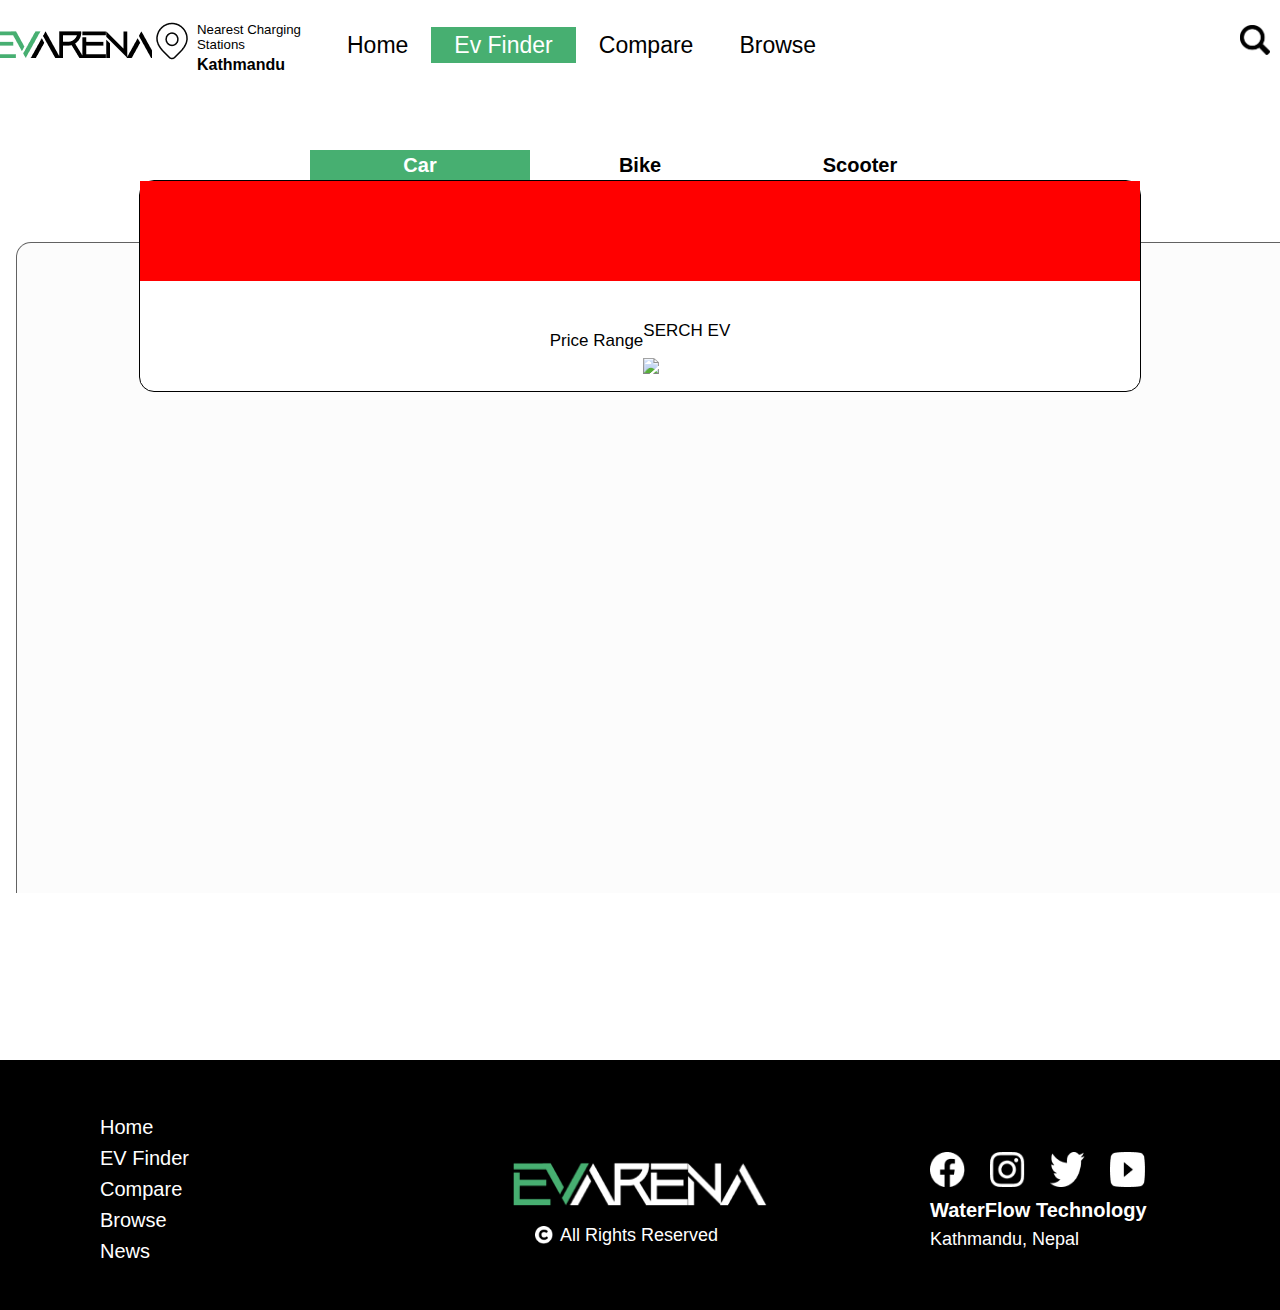
==== ev_finder.html @ 85b34fbe "feat: layout design for ev finder page including default nav menu and footer section" ====
<!DOCTYPE html>
<html lang="en">
<head>
    <title>EV Arena - EV Finder</title>
    <link rel="stylesheet" type="text/css" href="nav_style.css">
    <link rel="stylesheet" type="text/css" href="video_style.css">
    <link rel="stylesheet" type="text/css" href="ev_style.css">
    <link rel="stylesheet" type="text/css" href="footer_style.css">
    <link href="https://fonts.cdnfonts.com/css/gotham" rel="stylesheet">
</head>
<body>
    <!-- navigation menu -->
    <div class="nav">
        <!-- logo & location img container-->
        <div class="logo-container">
            <div class="logo"></div>
            <div class="location">
                <h5>Nearest Charging Stations</h5>
                <h4>Kathmandu</h4>
            </div>
        </div>
        <!-- navigation menu items -->
        <div class="nav-items">
            <a href="index.html" class="nav-items-hover">
                Home
            </a>
            <a class="nav-items-hover" id="active-ev">
                Ev Finder
            </a>
            <a class="nav-items-hover">
                Compare
            </a>
            <a class="nav-items-hover">
                Browse
            </a>
        </div>
        <!-- search logo container -->
        <div class="search-container">
            <div class="search"></div>
        </div>
        <!-- hamburger icon -->
        <div class="hamburger">
        <input type="checkbox" id="check">
        <label for="check" id="bar">
            <span></span>
            <span></span>
            <span></span>
        </label>
        </div>
    <!-- end of hamburger icon -->
    </div>

    <!-- Ev items nav menu -->
    <div class="nav-items-EV-Finder">
        <a class="nav-items-hover" id="active-home">
            Car
        </a>
        <a class="nav-items-hover">
            Bike
        </a>
        <a class="nav-items-hover">
            Scooter
        </a>
    </div> 

    <div class="finder-container">
        <div class="filter-container">
            <div class="filter-menu-container-top" >
            </div>

            <div class="filter-menu-container-bottom">
                <div id="filter-menu-price">
                    <p>Price Range</p>
                </div>
                <div id="filter-menu-search">
                    <p>SERCH EV</p>
                    <div class="dropdown-icon">
                        <img src="resources/dp-Vector.png" style="width: 50%">
                    </div>
                </div>
            </div>

        </div>  
        <div class="cars-container"></div>
    </div>

    <!----------------------------------- footer --------------------------------->
    <div class="footer">
        <div class="left-container">
            <li>Home</li>
            <li>EV Finder</li>
            <li>Compare</li>
            <li>Browse</li>
            <li>News</li>
        </div>
        <div class="logo-footer"></div>
        <div class="right-container">
            <div class="social-media-logo">
                <div id="s-logo-f" class="s-logo"></div>
                <div id="s-logo-i" class="s-logo"></div>
                <div id="s-logo-t" class="s-logo"></div>
                <div id="s-logo-y" class="s-logo"></div>
            </div>
            <h4>WaterFlow Technology</h4>
            <p>Kathmandu, Nepal</p>
        </div>
    </div>
    <div class="copyRight">
        <div class="copyRight-image"></div>
        <p>All Rights Reserved </p>
    </div>

    <script src="dropdown.js"></script>
    
</body>
</html>
---- nav_style.css ----
body{
    margin: 0;
    padding: 0;
}

.nav{
    width: 100%;
    background-color: white;
    
    top: 0;
    position: fixed;

    z-index: 10;
    display: flex;
}

.logo-container{
    height: 90px;
    width: 500px;

    display: flex;
    justify-content: center;
    align-items: center;

    /* background-color: red; */
}

.logo{
    margin-left: -10px;
    height: 34px;
    width: 190px;
    background-image: url(resources/logo.png);
    background-repeat: no-repeat;
    background-image: 100%;
}

.location{
    height: 50px;
    width: auto;
    background-image: url(resources/location-01.png);
    background-repeat: no-repeat;
    background-image: 100%;

    font-family: 'Gotham', sans-serif;
}

.location h5{
    margin-left: 45px;
    margin-top: 1.5px;
    font-weight: 450;
}

.location h4{
    margin-left: 45px;
    margin-top: -18px;
}

@media screen and (max-width: 810px){
    .logo-container{
        margin-left: 18px;
    }

    .location{
        width: 250px;
    }
}

/*hamburger icon*/
.hamburger{
    height: 90px;
    width: 90px;
    display: flex;
    justify-content: center;
    align-items: center;
    display: none;

    /* background-color: aqua; */
}

.hamburger label#bar{
    height: 50px;
    width: 50px;
    display: flex;
    flex-direction: column;
    justify-content: center;
    align-items: center;
    cursor: pointer;
    opacity: 0;

    /* background-color: red; */
}

.hamburger label#bar span{
    background-color: black;
    height: 3px;
    width: 65%;
    margin: 4px;
}

#check{
    display: none;
}
/*end of hamburger*/

@media screen and (max-width: 810px){
    .hamburger label#bar{
        opacity: 100;
    }

    .hamburger{
        display: flex;
    }
}

.nav-items{
    margin: auto;
    height: 90px;
    width: 800px;
    display: flex;

    justify-content: center;
    align-items: center;
}

@media screen and (max-width: 810px){
    .nav-items{
        display: none;
        background-color: aqua;
    }
}

a{
    font-family: 'Gotham', sans-serif;
    font-weight: 500;
    font-size: 23px;

    padding-left: 1em;
    padding-right: 1em;
    padding-top: 0.2em;
    padding-bottom: 0.2em;

    text-decoration: none;
    color: black;
}

.nav-items-hover:hover{
    background: rgba(71, 175, 113, 0.30);
    cursor: pointer;
    transition-duration: 0.3s;
}

.search-container{
    height: 90px;
    width: 500px;
    float: right;

    display: flex;
    justify-content: center;
    align-items: center;

    /* background-color: blue; */
}

@media screen and (max-width: 810px){
    .search-container{
        margin-left: -150px;
        width: auto;
    }
}

.search{
    height: 40px;
    width: 40px;
    margin-left: 400px;

    background-image: url(resources/search-removebg-preview.png);
    background-repeat: no-repeat;
    background-size: 30px 30px;
}

#active-home,
#active-ev{
    background: rgba(71, 175, 113);
    color:white;
}
---- video_style.css ----
/* video*/
.video-container{
    margin: auto;
    margin-top: 90px;

    width: 97.5%;
    height: 840px;

    background-image: url(resources/ezgif.com-video-to-gif\ \(5\).gif);
    background-repeat: no-repeat;
    background-size: 1855px 1080px;

    color: white;
}

.video-container-inside{
    margin: auto;

    width: 100%;
    height: 840px;

    background-color: rgb(0, 0, 0);
    opacity: 0.55;
}

@media screen and (max-width: 810px){
    .video-container,
    .video-container-inside{
        height: 820px;
        background-size: 1500px 100%;
        background-position: -30em;
    }
}

/* slogo Texts */
.slogo-text{
    position: relative;
    top: -540px;

    margin: auto;

    height: 200px;
    width: 600px;
    text-align: center;
    font-family: 'Gotham', sans-serif;

    display: flex;
    justify-content: center;
    align-items: center;
}

.slogo-text h1{
    font-size: 65px;
}

#and{
    color: rgba(71, 175, 113);
    font-size: 45px;

    margin-top: 45px;
}

#s-text{
    position: relative;
    top: -635px;

    margin: auto;
    font-family: 'Gotham', sans-serif;

    width: 450px;

    display: flex;
    justify-content: center;
    align-items: center;
}

#s-text h4{
    font-size: 30px;
}

/* button */
.button{
    position: relative;
    top: -560px;

    margin: auto;
    height: 80px;
    width: 500px;

    background: rgba(71, 175, 113, 0.60);
    border-radius: 10px;

    display: flex;
    justify-content: center;
    align-items: center;
    font-family: 'Gotham', sans-serif;
}

.button h1{
    font-size: 35px;
    margin-top: 16px;
}

/* top selling EVs of 2022 */
.second-heading{
    margin: auto;
    height: 100px;
    width: auto;
    text-align: center;
    font-family: 'Gotham', sans-serif;
}

.second-heading h1{
    font-size: 65px;
    margin-left: 45px;
}

@media screen and (max-width: 810px){
    .second-heading h1{
        font-size: 45px;
    }
    .second-heading{
        height: 50px;
    }
}

.nav-items-EV{
    margin: auto;
    height: 90px;
    width: 800px;
    display: flex;

    justify-content: center;
    align-items: center;
}

.nav-items-EV a{
    font-family: 'Gotham', sans-serif;
    font-weight: 600;
    font-size: 20px;

    padding-left: 1em;
    padding-right: 1em;
    padding-top: 0.2em;
    padding-bottom: 0.2em;
}

.ev-slider-container{
    position: relative;
    margin: auto;

    width: 97.5%;
    height: 840px;

    background: linear-gradient(180deg, rgba(255, 255, 255, 0.43) -2.63%, #000000 114.7%);
}

/* The dots/bullets/indicators */
.dot {
    cursor: pointer;
    height: 15px;
    width: 15px;
    margin: 0 2px;
    background-color: #bbb;
    border-radius: 50%;
    display: inline-block;
    transition: background-color 0.6s ease;
}

.active, .dot:hover {
    background-color: #717171;
  }

.ev-slider-image-container{
    display: none;
    height: 750px;
    width: 1250px;
    margin-left: 75px;
    padding-top: 50px;
}

@media screen and (max-width: 810px){
    .ev-slider-container{
        height: 450px;
    }

    .ev-slider-image-container{
        padding-top: 70px;

        margin-left: 10px;
        display: none;
        width: 555px;
        height: 335px;
    }
}


/* Next & previous buttons */
.prev, .next {
    cursor: pointer;
    position: absolute;
    top: 50%;
    width: auto;
    padding: 16px;
    margin-top: -22px;
    color: white;
    font-weight: bold;
    font-size: 18px;
    transition: 0.6s ease;
    border-radius: 0 3px 3px 0;
    user-select: none;
  }

  /* Position the "next button" to the right */
.next {
    right: 0;
    border-radius: 3px 0 0 3px;
  }

  /* On hover, add a black background color with a little bit see-through */
.prev:hover, .next:hover {
    background-color: rgba(0,0,0,0.8);
  }
---- ev_style.css ----
.nav-items-EV-Finder{
    margin: auto;
    position: relative;
    top: 150px;

    height: 30px;
    width: 800px;
    display: flex;

    justify-content: center;
    align-items: center;
    text-align: center;
}

.nav-items-EV-Finder a{
    font-family: 'Gotham', sans-serif;
    font-weight: 600;
    font-size: 20px;

    width: 180px;

    padding-left: 1em;
    padding-right: 1em;
    padding-top: 0.2em;
    padding-bottom: 0.2em;
}

.finder-container{
    margin: auto;
    margin-top: 150px;

    width: 97.5%;
    height: 840px;
}

@media screen and (max-width: 810px){
    .video-container,
    .video-container-inside{
        height: 820px;
        background-size: 1500px 100%;
        background-position: -30em;
    }
}

.filter-container{
    position: relative;
    margin: auto;

    height: 210px;
    width: 1000px;
    font-family: 'Gotham', sans-serif;

    display: flex;
    justify-content: center;
    flex-direction: column;

    background: #FFFFFF;
    border: 1px solid #000000;
    border-radius: 15px;
    z-index: 3;

    font-weight: 450;
    font-size: 17px;
}

.filter-menu-container-top{  
    display: flex;
    justify-content: center;

    height: 100px;
    background-color: red;
}

.filter-menu-container-bottom{  
    display: flex;
    justify-content: center;
    align-items: center;

    margin-top: 10px;
    height: 100px;
    /* background-color: red; */
}

.cars-container{
    position: relative;
    top: -150px;

    margin: auto;
    height: 650px;
    width: 1800px;

    background: #FCFCFC;
    border-width: 1px 1px 0px 1px;
    border-style: solid;
    border-color: #626262;
    border-radius: 15px 15px 0px 0px;
}
---- footer_style.css ----
.footer{
    margin: auto;
    margin-top: 40px;
    margin-bottom: -60px;

    width: 100%;
    height: 250px;

    background-color: black;

    display: flex;
    justify-content: center;
    align-items: center;
}

.logo-footer{
    margin: auto;
    height: 55px;
    width: 260px;
    background-image: url(resources/logoFooter.png);
    background-repeat: no-repeat;
    background-size: 100%;
}

.left-container{
    height: 250px;
    width: 350px;

    font-family: 'Gotham', sans-serif;
    font-weight: 400;
    font-size: 20px;

    display: flex;
    flex-direction: column;
    justify-content: center;

    list-style: none;
    color: white;
}

.left-container li{
    margin-left: 100px;
    padding-top: 8px;
}

@media screen and (max-width: 810px){
    .left-container li{
        margin-left: 60px;
    }
    .left-container{
        width: 220px;
    }
}

.right-container{
    margin-top: 50px;
    height: 200px;
    width: 350px;

    font-family: 'Gotham', sans-serif;
    font-weight: 550;
    font-size: 20px;

    display: flex;
    flex-direction: column;
    justify-content: center;

    color: white;
}

@media screen and (max-width: 810px){
    .right-container{
        width: 220px;
    }
}

.social-media-logo{
    height: 35px;
    width: 240px;

    display: flex;
    margin-bottom: -15px;
}

.s-logo{
    height: 35px;
    width: 350px;

    background-size: 35px 35px;
}

@media screen and (max-width: 810px){
    .social-media-logo{
        width: 150px;
        height: 20px;
    }
    .s-logo{
        height: 25px;
        background-size: 27px 25px;
    } 
}

#s-logo-f{
    background-image: url(resources/🦆\ icon\ _Facebook_.png);
    background-repeat: no-repeat;
}

#s-logo-i{
    background-image: url(resources/🦆\ icon\ _Instagram_.png);
    background-repeat: no-repeat;
}

#s-logo-t{
    background-image: url(resources/🦆\ icon\ _Twitter_.png);
    background-repeat: no-repeat;
}

#s-logo-y{
    background-image: url(resources/🦆\ icon\ _YouTube_.png);
    background-repeat: no-repeat;
}

.right-container p{
    margin-top: -20px;
    font-weight: 100;
    font-size: 18px;
}

.copyRight{
    position: relative;
    top: -40px;
    margin: auto;

    height: 50px;
    width: 300px;

    display: flex;
    align-items: center;
}

.copyRight-image{
    height: 18px;
    width: 25px;
    margin-left: 45px;

    background-image: url(resources/Vector.png);
    background-repeat: no-repeat;

    background-size: 18px 18px;
}

.copyRight p{
    font-family: 'Gotham', sans-serif;
    font-weight: 400;
    font-size: 18px;

    color: white;
}
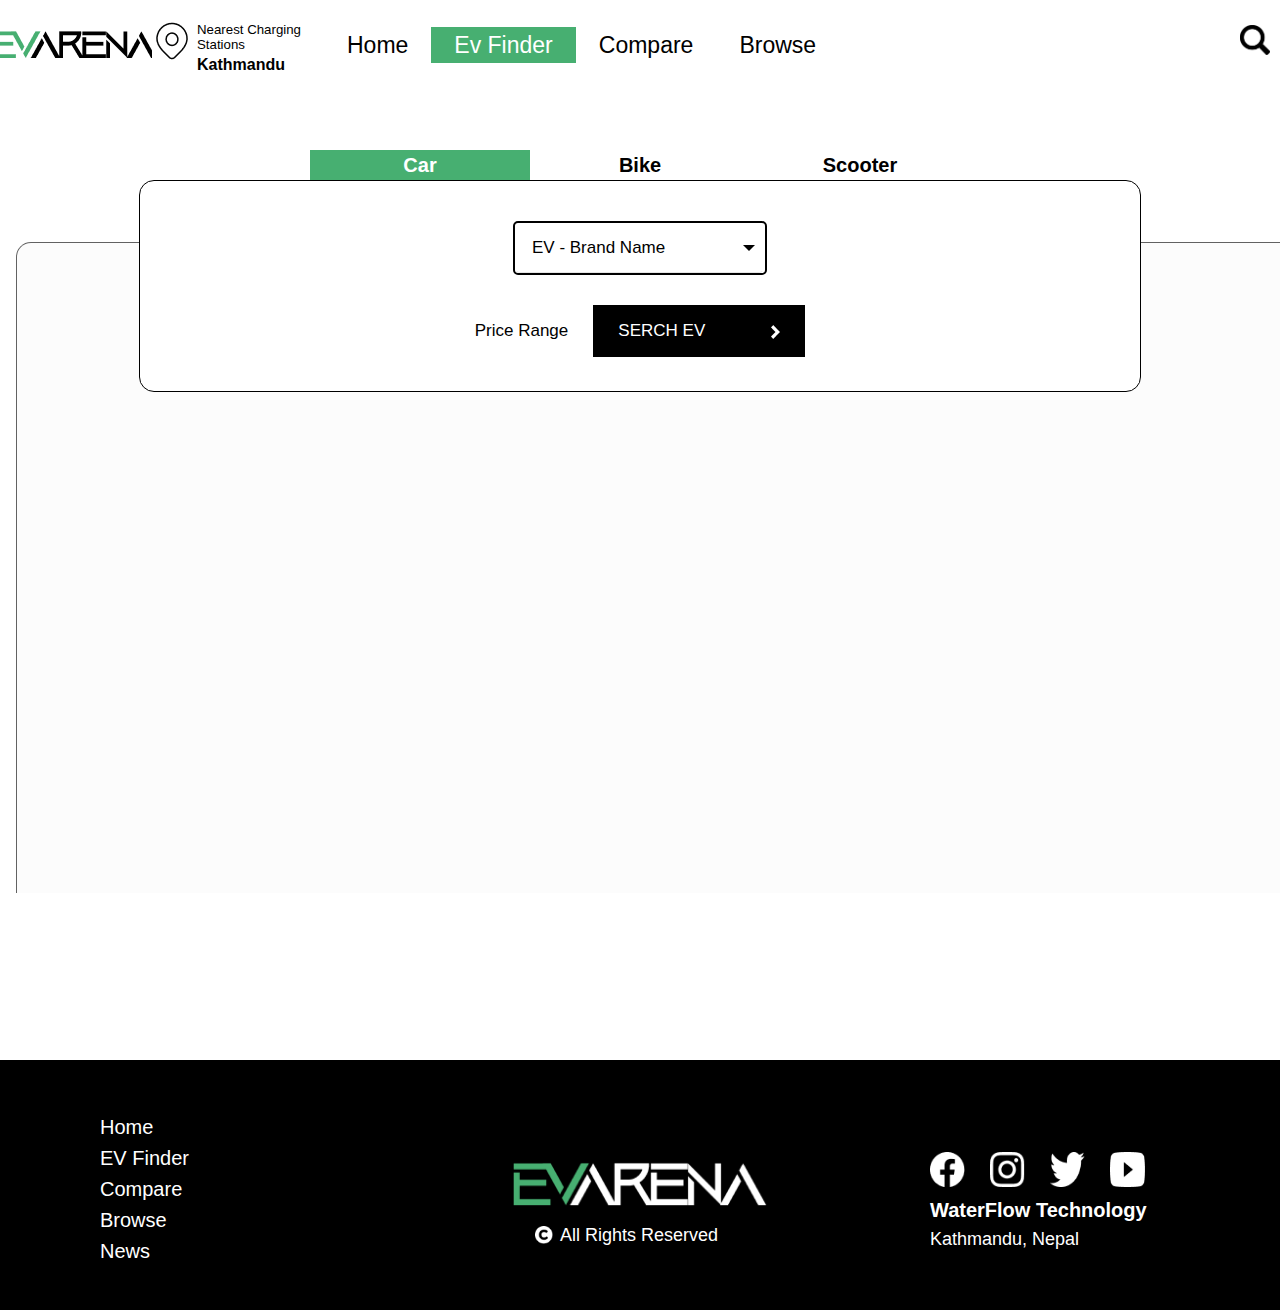
==== commit bab91c82: "feat: custom select dropdown for car filter menu using js & css" ====
--- a/ev_finder.html
+++ b/ev_finder.html
@@ -65,9 +65,30 @@
 
     <div class="finder-container">
         <div class="filter-container">
-            <div class="filter-menu-container-top" >
-            </div>
-
+            <div class="filter-menu-container-top">
+                <!-- filter menu -->
+                <div class="filter-menu">
+                    <select onclick="firstToggle()">
+                        <option value="0">
+                            <p>EV - Brand Name</p>
+                        </option>
+                        <option value="1">
+                            <p>Tesla</p>
+                        </option>
+                        <option value="2">
+                            <p>Porsche</p>
+                        </option>
+                        <option value="3">
+                            <p>Audi</p>
+                        </option>
+                        <option value="4">
+                            <p>BMW</p>
+                        </option>
+                    </select>
+                </div>
+                <!-- filter menu -->
+            </div> 
+            
             <div class="filter-menu-container-bottom">
                 <div id="filter-menu-price">
                     <p>Price Range</p>
@@ -79,10 +100,9 @@
                     </div>
                 </div>
             </div>
-
         </div>  
         <div class="cars-container"></div>
-    </div>
+    </div>  
 
     <!----------------------------------- footer --------------------------------->
     <div class="footer">
--- a/ev_style.css
+++ b/ev_style.css
@@ -68,7 +68,107 @@
     justify-content: center;
 
     height: 100px;
-    background-color: red;
+}
+
+.filter-menu{ 
+    position: relative;
+    top: 40px;
+    height: 50px;
+    width: 250px;
+
+    /* background-color: green; */
+    background: #FFFFFF;
+    border: 2px solid #000000;
+    border-radius: 5px;
+}
+
+.filter-menu-range{ 
+    position: relative;
+    height: 50px;
+    width: 250px;
+
+    /* background-color: green; */
+    background: #FFFFFF;
+    border: 2px solid #000000;
+    border-radius: 5px;
+}
+
+.filter-menu select{
+    display: none;
+}
+
+.select-selected {
+    background: #FFFFFF;
+    border: 2px solid #000000;
+    border-radius: 5px;
+
+    height: 32px;
+    width: 215px;
+
+    display: flex;
+    align-items: center;
+}
+
+/*style the arrow inside the select element:*/
+.select-selected:after {
+    position: absolute;
+    content: "";
+    top: 22px;
+    right: 10px;
+    width: 0;
+    height: 0;
+    border: 6px solid transparent;
+    border-color: rgb(0, 0, 0) transparent transparent transparent;
+}
+
+/*point the arrow upwards when the select box is open (active):*/
+.select-selected.select-arrow-active:after {
+    border-color: transparent transparent rgb(0, 0, 0) transparent;
+    top: 16px;
+}
+
+/*style the items (options), including the selected item:*/
+.select-items div,.select-selected {
+    padding: 8px 16px;
+    border: 1px solid transparent;
+    border-color: transparent transparent rgba(0, 0, 0, 0.1) transparent;
+    cursor: pointer;
+    /* user-select: none; */
+
+    height: 32px;
+    display: flex;
+    align-items: center;
+}
+
+/*style items (options):*/
+.select-items {
+    position: absolute;
+    background: #FFFFFF;
+    border: 1px solid #000000;
+    border-radius: 5px;
+    /* top: 100%; */
+    left: 0;
+    right: 0;
+    z-index: 99;
+}
+
+/*hide the items when the select box is closed:*/
+.select-hide {
+    display: none;
+}
+
+.select-items div:hover, .same-as-selected {
+    background-color: rgba(0, 0, 0, 0.1);
+}
+
+#range {
+    margin-left: 3px;
+    margin-right: 70px;
+}
+
+#date {
+    margin-left: 3px;
+    margin-right: 125px;
 }
 
 .filter-menu-container-bottom{  
@@ -79,6 +179,42 @@
     margin-top: 10px;
     height: 100px;
     /* background-color: red; */
+}
+
+#filter-menu-price,
+#filter-menu-search{
+    margin-top: -20px;
+}
+
+#filter-menu-price p{   
+    font-weight: 500px;
+    margin-right: 25px;
+}
+
+#filter-menu-search{
+    height: 50px;
+    width: 210px;
+
+    background: #000000;
+    border: 1px solid #000000;
+
+    color: #FFFFFF;
+
+    display: flex;
+    justify-content: center;
+    align-items: center;
+}
+
+#filter-menu-search p{
+    margin-right: 65px;
+    margin-left: 10px;
+}
+
+.dropdown-icon{
+    margin-top: 5px;
+
+    height: 20px;
+    width: 20px;
 }
 
 .cars-container{
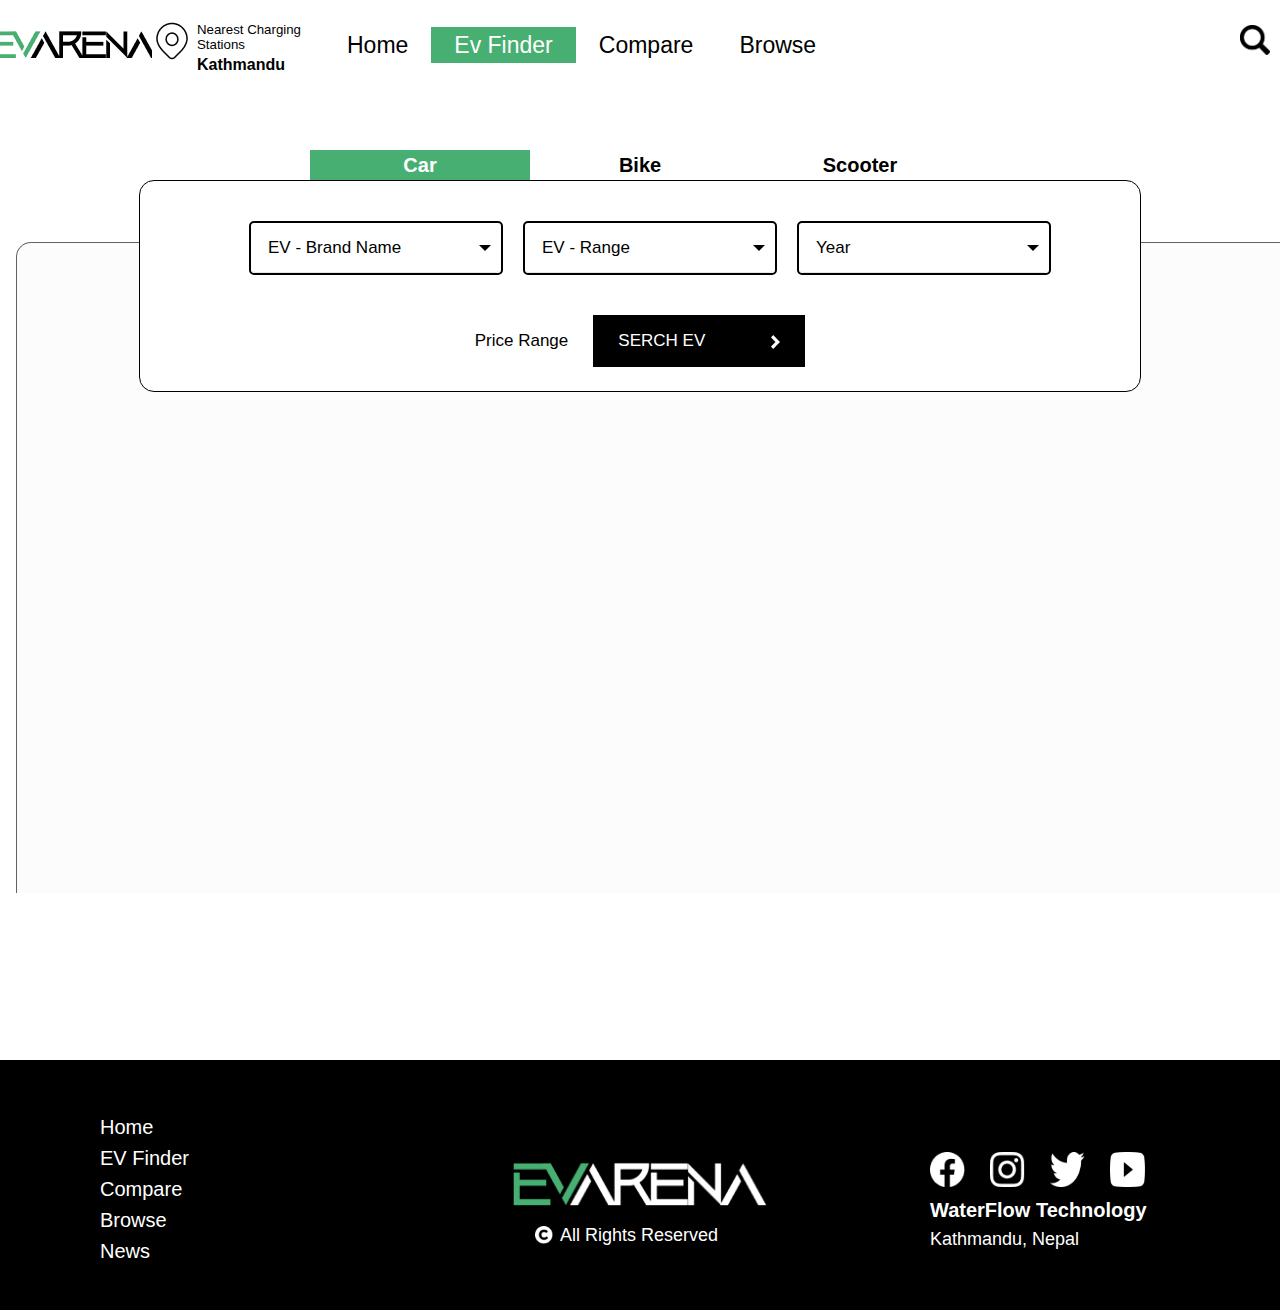
==== commit 2c40a3a5: "chore: update dropdown filter menu making it workable using js" ====
--- a/ev_finder.html
+++ b/ev_finder.html
@@ -64,31 +64,15 @@
     </div> 
 
     <div class="finder-container">
+        <!-- filter menu container -->
         <div class="filter-container">
-            <div class="filter-menu-container-top">
-                <!-- filter menu -->
-                <div class="filter-menu">
-                    <select onclick="firstToggle()">
-                        <option value="0">
-                            <p>EV - Brand Name</p>
-                        </option>
-                        <option value="1">
-                            <p>Tesla</p>
-                        </option>
-                        <option value="2">
-                            <p>Porsche</p>
-                        </option>
-                        <option value="3">
-                            <p>Audi</p>
-                        </option>
-                        <option value="4">
-                            <p>BMW</p>
-                        </option>
-                    </select>
-                </div>
-                <!-- filter menu -->
+            <!-- dropdown menu filter -->
+            <div id="filter-menu-container-top">
+                <div id="filter-menu-container"></div> 
+                <div id="filter-menu-container1"></div>
+                <div id="filter-menu-container2"></div>
             </div> 
-            
+            <!-- price range and search button -->
             <div class="filter-menu-container-bottom">
                 <div id="filter-menu-price">
                     <p>Price Range</p>
@@ -101,6 +85,7 @@
                 </div>
             </div>
         </div>  
+        <!-- display cars in cards -->
         <div class="cars-container"></div>
     </div>  
 
--- a/ev_style.css
+++ b/ev_style.css
@@ -33,15 +33,6 @@
     height: 840px;
 }
 
-@media screen and (max-width: 810px){
-    .video-container,
-    .video-container-inside{
-        height: 820px;
-        background-size: 1500px 100%;
-        background-position: -30em;
-    }
-}
-
 .filter-container{
     position: relative;
     margin: auto;
@@ -63,13 +54,16 @@
     font-size: 17px;
 }
 
-.filter-menu-container-top{  
-    display: flex;
-    justify-content: center;
+#filter-menu-container-top{  
+    display: flex;
+    justify-content: center;
+    flex-direction: row;
 
     height: 100px;
-}
-
+    width: 100%;
+}
+
+/* ev brand name menu */
 .filter-menu{ 
     position: relative;
     top: 40px;
@@ -84,6 +78,7 @@
 
 .filter-menu-range{ 
     position: relative;
+    top: 40px; 
     height: 50px;
     width: 250px;
 
@@ -93,10 +88,31 @@
     border-radius: 5px;
 }
 
-.filter-menu select{
+.filter-menu-year{ 
+    position: relative;
+    top: 40px; 
+    height: 50px;
+    width: 250px;
+
+    /* background-color: green; */
+    background: #FFFFFF;
+    border: 2px solid #000000;
+    border-radius: 5px;
+}
+
+.filter-menu select,
+.filter-menu-range select,
+.filter-menu-year select{
     display: none;
 }
 
+.filter-menu,
+.filter-menu-range,
+.filter-menu-year{
+    margin-left: 20px;
+}
+
+/* style the div that holds selected item */
 .select-selected {
     background: #FFFFFF;
     border: 2px solid #000000;
@@ -161,16 +177,6 @@
     background-color: rgba(0, 0, 0, 0.1);
 }
 
-#range {
-    margin-left: 3px;
-    margin-right: 70px;
-}
-
-#date {
-    margin-left: 3px;
-    margin-right: 125px;
-}
-
 .filter-menu-container-bottom{  
     display: flex;
     justify-content: center;
@@ -178,12 +184,6 @@
 
     margin-top: 10px;
     height: 100px;
-    /* background-color: red; */
-}
-
-#filter-menu-price,
-#filter-menu-search{
-    margin-top: -20px;
 }
 
 #filter-menu-price p{   
